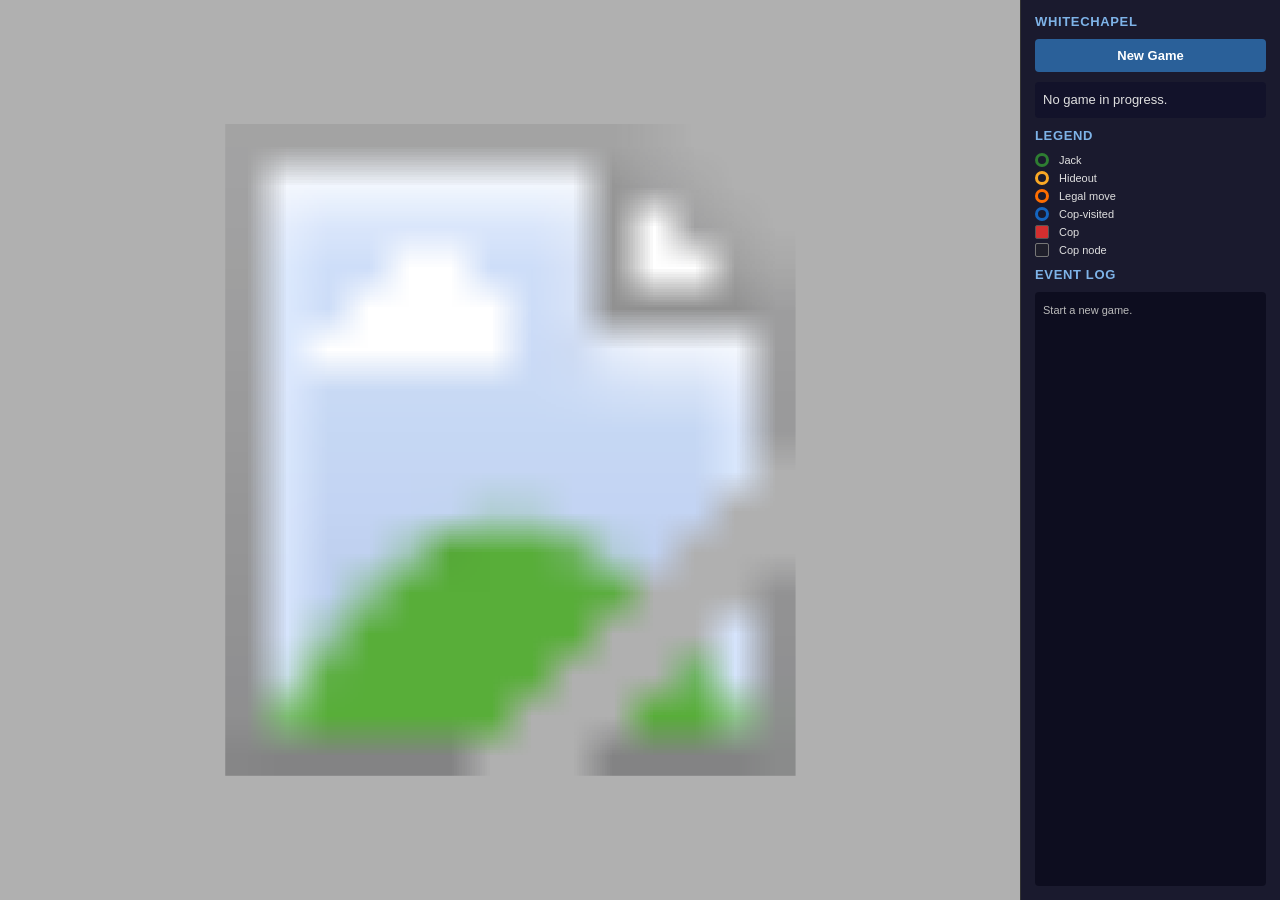
==== frontend/index.html @ e48d159a "feat: create a debug web panel to visualise game state and allow for playing as Jack" ====
<!DOCTYPE html>
<html lang="en">
<head>
  <meta charset="UTF-8">
  <title>Letters from Whitechapel</title>
  <style>
    *, *::before, *::after { box-sizing: border-box; }
    body {
      margin: 0;
      font-family: sans-serif;
      background: #888;
      display: flex;
      height: 100vh;
      overflow: hidden;
    }

    #board-wrapper {
      flex: 1;
      display: flex;
      align-items: center;
      justify-content: center;
      overflow: hidden;
      background: #b0b0b0;
      padding: 2%;
    }

    #board {
      max-width: 100%;
      max-height: 100%;
      display: block;
    }

    #sidebar {
      width: 260px;
      background: #1a1a2e;
      color: #e0e0e0;
      display: flex;
      flex-direction: column;
      padding: 14px;
      gap: 10px;
      overflow: hidden;
      border-left: 1px solid #333;
    }

    #sidebar h2 {
      margin: 0;
      font-size: 13px;
      text-transform: uppercase;
      letter-spacing: 0.05em;
      color: #7eb3e8;
    }

    #status {
      font-size: 13px;
      line-height: 1.5;
      background: #12122a;
      padding: 8px;
      border-radius: 4px;
    }

    #legend {
      font-size: 11px;
      display: grid;
      grid-template-columns: 16px 1fr;
      gap: 4px 8px;
      align-items: center;
    }

    .swatch {
      width: 14px;
      height: 14px;
      border-radius: 50%;
      border: 1px solid #555;
    }

    .swatch.square { border-radius: 2px; }

    #log {
      flex: 1;
      overflow-y: auto;
      font-size: 11px;
      background: #0d0d1f;
      padding: 8px;
      border-radius: 4px;
      line-height: 1.5;
    }

    #log p { margin: 2px 0; color: #bbb; }
    #log p.event-jack { color: #81c784; }
    #log p.event-cop { color: #90caf9; }
    #log p.event-result { color: #fff176; font-weight: bold; }

    button {
      padding: 9px;
      background: #2a6099;
      border: none;
      color: white;
      border-radius: 4px;
      cursor: pointer;
      font-size: 13px;
      font-weight: bold;
    }

    button:hover { background: #357abd; }
    button:disabled { background: #444; cursor: default; }
  </style>
</head>
<body>
  <div id="board-wrapper">
    <svg
      id="board"
      viewBox="0 0 1434.5061 965.09717"
      xmlns="http://www.w3.org/2000/svg"
      xmlns:xlink="http://www.w3.org/1999/xlink"
    >
      <image href="/api/map-svg" x="0" y="0" width="1434.5061" height="965.09717"/>
    </svg>
  </div>

  <div id="sidebar">
    <h2>Whitechapel</h2>
    <button id="new-game-btn">New Game</button>

    <div id="status">No game in progress.</div>

    <h2>Legend</h2>
    <div id="legend">
      <div class="swatch" style="background:transparent; border-color:#2e7d32; border-width:3px"></div><span>Jack</span>
      <div class="swatch" style="background:transparent; border-color:#f9a825; border-width:3px"></div><span>Hideout</span>
      <div class="swatch" style="background:transparent; border-color:#ff6d00; border-width:3px"></div><span>Legal move</span>
      <div class="swatch" style="background:transparent; border-color:#1565c0; border-width:3px"></div><span>Cop-visited</span>
      <div class="swatch square" style="background:#d32f2f"></div><span>Cop</span>
      <div class="swatch square" style="background:rgba(40,40,40,0.4); border-color:#777"></div><span>Cop node</span>
    </div>

    <h2>Event Log</h2>
    <div id="log"><p>Start a new game.</p></div>
  </div>

  <script src="api.js"></script>
  <script src="board.js"></script>
</body>
</html>
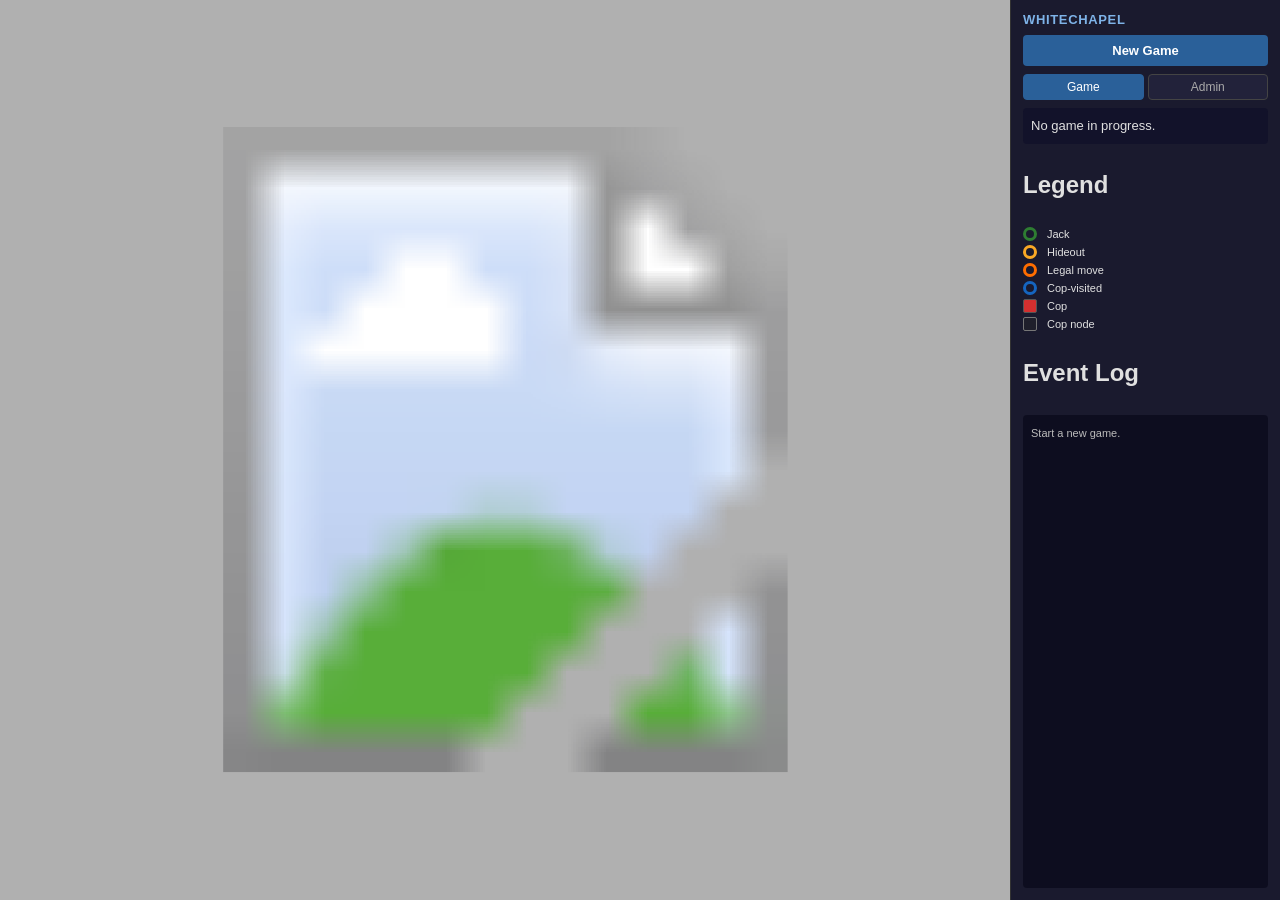
==== commit 7c5292f3: "feat: add admin panel for manual game control and visual debugging" ====
--- a/frontend/index.html
+++ b/frontend/index.html
@@ -14,6 +14,7 @@
       overflow: hidden;
     }
 
+    /* ── Board ─────────────────────────────────────────── */
     #board-wrapper {
       flex: 1;
       display: flex;
@@ -22,6 +23,7 @@
       overflow: hidden;
       background: #b0b0b0;
       padding: 2%;
+      position: relative;
     }
 
     #board {
@@ -30,19 +32,49 @@
       display: block;
     }
 
+    #mode-banner {
+      display: none;
+      position: absolute;
+      top: 12px;
+      left: 50%;
+      transform: translateX(-50%);
+      background: rgba(10,10,30,0.88);
+      color: #fff;
+      padding: 6px 16px;
+      border-radius: 20px;
+      font-size: 13px;
+      white-space: nowrap;
+      z-index: 10;
+      gap: 10px;
+      align-items: center;
+    }
+
+    #mode-banner.active { display: flex; }
+
+    #mode-banner button {
+      padding: 3px 10px;
+      font-size: 11px;
+      background: #555;
+      border: none;
+      color: #eee;
+      border-radius: 10px;
+      cursor: pointer;
+    }
+
+    /* ── Sidebar ────────────────────────────────────────── */
     #sidebar {
-      width: 260px;
+      width: 270px;
       background: #1a1a2e;
       color: #e0e0e0;
       display: flex;
       flex-direction: column;
-      padding: 14px;
-      gap: 10px;
+      padding: 12px;
+      gap: 8px;
       overflow: hidden;
       border-left: 1px solid #333;
     }
 
-    #sidebar h2 {
+    #sidebar > h2 {
       margin: 0;
       font-size: 13px;
       text-transform: uppercase;
@@ -50,6 +82,41 @@
       color: #7eb3e8;
     }
 
+    #new-game-btn {
+      padding: 8px;
+      background: #2a6099;
+      border: none;
+      color: white;
+      border-radius: 4px;
+      cursor: pointer;
+      font-size: 13px;
+      font-weight: bold;
+    }
+    #new-game-btn:hover { background: #357abd; }
+    #new-game-btn:disabled { background: #444; cursor: default; }
+
+    /* ── Tabs ───────────────────────────────────────────── */
+    #tab-bar {
+      display: flex;
+      gap: 4px;
+    }
+
+    .tab-btn {
+      flex: 1;
+      padding: 5px;
+      background: #22223a;
+      border: 1px solid #444;
+      color: #aaa;
+      border-radius: 4px;
+      cursor: pointer;
+      font-size: 12px;
+    }
+    .tab-btn.active { background: #2a6099; color: white; border-color: #2a6099; }
+
+    .tab-content { display: none; flex-direction: column; gap: 8px; overflow-y: auto; flex: 1; }
+    .tab-content.active { display: flex; }
+
+    /* ── Game tab ───────────────────────────────────────── */
     #status {
       font-size: 13px;
       line-height: 1.5;
@@ -72,7 +139,6 @@
       border-radius: 50%;
       border: 1px solid #555;
     }
-
     .swatch.square { border-radius: 2px; }
 
     #log {
@@ -84,28 +150,85 @@
       border-radius: 4px;
       line-height: 1.5;
     }
-
     #log p { margin: 2px 0; color: #bbb; }
     #log p.event-jack { color: #81c784; }
-    #log p.event-cop { color: #90caf9; }
+    #log p.event-cop  { color: #90caf9; }
     #log p.event-result { color: #fff176; font-weight: bold; }
 
-    button {
-      padding: 9px;
-      background: #2a6099;
+    /* ── Admin tab ──────────────────────────────────────── */
+    .adm-section {
+      background: #12122a;
+      border-radius: 4px;
+      overflow: hidden;
+    }
+
+    .adm-section summary {
+      padding: 6px 10px;
+      font-size: 11px;
+      font-weight: bold;
+      text-transform: uppercase;
+      letter-spacing: 0.05em;
+      color: #7eb3e8;
+      cursor: pointer;
+      user-select: none;
+      background: #1a1a38;
+    }
+
+    .adm-body { padding: 8px; display: flex; flex-direction: column; gap: 5px; }
+
+    .adm-row {
+      display: flex;
+      align-items: center;
+      gap: 5px;
+      font-size: 12px;
+      flex-wrap: wrap;
+    }
+
+    .adm-row label { font-size: 12px; display: flex; align-items: center; gap: 4px; }
+
+    .adm-btn {
+      padding: 4px 8px;
+      background: #2a4a70;
       border: none;
-      color: white;
-      border-radius: 4px;
-      cursor: pointer;
-      font-size: 13px;
-      font-weight: bold;
-    }
-
-    button:hover { background: #357abd; }
-    button:disabled { background: #444; cursor: default; }
+      color: #ddd;
+      border-radius: 3px;
+      cursor: pointer;
+      font-size: 11px;
+    }
+    .adm-btn:hover { background: #2a6099; }
+    .adm-btn:disabled { background: #333; color: #666; cursor: default; }
+    .adm-btn.danger { background: #6b2020; }
+    .adm-btn.danger:hover { background: #a03030; }
+    .adm-btn.warn { background: #5a4010; }
+    .adm-btn.warn:hover { background: #8a6010; }
+
+    .adm-num { width: 52px; background: #0d0d1f; border: 1px solid #444; color: #eee;
+               border-radius: 3px; padding: 3px 5px; font-size: 12px; }
+
+    .adm-cop-row { border-top: 1px solid #222; padding-top: 5px; margin-top: 3px; }
+    .adm-cop-pending { font-size: 11px; color: #90caf9; font-style: italic; min-height: 14px; }
+    .adm-cop-sees { font-size: 10px; color: #888; }
+
+    .cop-color-dot {
+      width: 9px;
+      height: 9px;
+      border-radius: 50%;
+      display: inline-block;
+      flex-shrink: 0;
+    }
+
+    .adm-info { font-size: 11px; color: #aaa; }
+    .adm-val  { font-weight: bold; color: #e0e0e0; }
+
+    #adm-raw-knowledge {
+      width: 100%; font-size: 10px; background: #0d0d1f; color: #eee;
+      border: 1px solid #444; border-radius: 3px; padding: 4px;
+      resize: vertical; font-family: monospace;
+    }
   </style>
 </head>
 <body>
+  <!-- Board -->
   <div id="board-wrapper">
     <svg
       id="board"
@@ -115,29 +238,144 @@
     >
       <image href="/api/map-svg" x="0" y="0" width="1434.5061" height="965.09717"/>
     </svg>
+
+    <div id="mode-banner">
+      <span id="mode-banner-text"></span>
+      <button id="mode-cancel-btn">Cancel</button>
+    </div>
   </div>
 
+  <!-- Sidebar -->
   <div id="sidebar">
     <h2>Whitechapel</h2>
     <button id="new-game-btn">New Game</button>
 
-    <div id="status">No game in progress.</div>
-
-    <h2>Legend</h2>
-    <div id="legend">
-      <div class="swatch" style="background:transparent; border-color:#2e7d32; border-width:3px"></div><span>Jack</span>
-      <div class="swatch" style="background:transparent; border-color:#f9a825; border-width:3px"></div><span>Hideout</span>
-      <div class="swatch" style="background:transparent; border-color:#ff6d00; border-width:3px"></div><span>Legal move</span>
-      <div class="swatch" style="background:transparent; border-color:#1565c0; border-width:3px"></div><span>Cop-visited</span>
-      <div class="swatch square" style="background:#d32f2f"></div><span>Cop</span>
-      <div class="swatch square" style="background:rgba(40,40,40,0.4); border-color:#777"></div><span>Cop node</span>
+    <div id="tab-bar">
+      <button class="tab-btn active" data-tab="game">Game</button>
+      <button class="tab-btn" data-tab="admin">Admin</button>
     </div>
 
-    <h2>Event Log</h2>
-    <div id="log"><p>Start a new game.</p></div>
-  </div>
+    <!-- Game tab -->
+    <div id="tab-game" class="tab-content active">
+      <div id="status">No game in progress.</div>
+
+      <h2>Legend</h2>
+      <div id="legend">
+        <div class="swatch" style="background:transparent;border-color:#2e7d32;border-width:3px"></div><span>Jack</span>
+        <div class="swatch" style="background:transparent;border-color:#f9a825;border-width:3px"></div><span>Hideout</span>
+        <div class="swatch" style="background:transparent;border-color:#ff6d00;border-width:3px"></div><span>Legal move</span>
+        <div class="swatch" style="background:transparent;border-color:#1565c0;border-width:3px"></div><span>Cop-visited</span>
+        <div class="swatch square" style="background:#d32f2f"></div><span>Cop</span>
+        <div class="swatch square" style="background:rgba(40,40,40,0.4);border-color:#777"></div><span>Cop node</span>
+      </div>
+
+      <h2>Event Log</h2>
+      <div id="log"><p>Start a new game.</p></div>
+    </div>
+
+    <!-- Admin tab -->
+    <div id="tab-admin" class="tab-content">
+
+      <!-- Jack -->
+      <details class="adm-section" open>
+        <summary>Jack</summary>
+        <div class="adm-body">
+          <div class="adm-row">
+            Position: <span class="adm-val" id="adm-jack-pos">—</span>
+            &nbsp;Hideout: <span class="adm-val" id="adm-hideout">—</span>
+          </div>
+          <div class="adm-row">
+            <button class="adm-btn" id="adm-teleport-jack">Teleport Jack</button>
+          </div>
+        </div>
+      </details>
+
+      <!-- Cops -->
+      <details class="adm-section" open>
+        <summary>Cops</summary>
+        <div class="adm-body">
+          <div id="adm-cops-list"></div>
+          <button class="adm-btn warn" id="adm-execute-all" disabled>Execute All Cops</button>
+        </div>
+      </details>
+
+      <!-- Knowledge -->
+      <details class="adm-section">
+        <summary>Knowledge (Director)</summary>
+        <div class="adm-body">
+          <div class="adm-row adm-info">
+            Visited: <span class="adm-val" id="adm-visited-count">0</span>
+            <button class="adm-btn" id="adm-inject-visited">+ Inject</button>
+            <button class="adm-btn" id="adm-remove-visited">− Remove</button>
+          </div>
+          <div class="adm-row adm-info">
+            Never-visited: <span class="adm-val" id="adm-never-visited-count">0</span>
+            <button class="adm-btn" id="adm-inject-never">+ Inject</button>
+            <button class="adm-btn" id="adm-remove-never">− Remove</button>
+          </div>
+          <div class="adm-row adm-info">
+            Search misses: <span class="adm-val" id="adm-search-misses-count">0</span>
+            &nbsp; Arrest misses: <span class="adm-val" id="adm-arrest-misses-count">0</span>
+          </div>
+          <div class="adm-row">
+            <button class="adm-btn danger" id="adm-clear-knowledge">Clear All</button>
+            <button class="adm-btn" id="adm-edit-raw">Edit Raw</button>
+          </div>
+          <div id="adm-raw-editor" style="display:none; flex-direction:column; gap:4px;">
+            <textarea id="adm-raw-knowledge" rows="8"></textarea>
+            <div class="adm-row">
+              <button class="adm-btn" id="adm-apply-raw">Apply</button>
+              <button class="adm-btn" id="adm-cancel-raw">Cancel</button>
+            </div>
+          </div>
+        </div>
+      </details>
+
+      <!-- Game controls -->
+      <details class="adm-section">
+        <summary>Game Controls</summary>
+        <div class="adm-body">
+          <div class="adm-row">
+            Turn: <input class="adm-num" type="number" id="adm-turn" min="0">
+            <button class="adm-btn" id="adm-set-turn">Set</button>
+          </div>
+          <div class="adm-row">
+            Limit: <input class="adm-num" type="number" id="adm-turn-limit" min="1">
+            <button class="adm-btn" id="adm-set-turn-limit">Set</button>
+          </div>
+          <div class="adm-row">
+            <label><input type="checkbox" id="adm-blocking"> Blocking rule</label>
+          </div>
+          <div class="adm-row">
+            <button class="adm-btn" id="adm-undo" disabled>Undo</button>
+          </div>
+          <div class="adm-row">
+            <button class="adm-btn warn" id="adm-new-from-state" disabled>New from State</button>
+            <label><input type="checkbox" id="adm-same-hideout"> Same hideout</label>
+          </div>
+          <div class="adm-row">
+            <button class="adm-btn" id="adm-snapshot" disabled>Snapshot</button>
+            <button class="adm-btn" id="adm-restore" disabled>Restore</button>
+          </div>
+        </div>
+      </details>
+
+    </div><!-- /tab-admin -->
+  </div><!-- /sidebar -->
 
   <script src="api.js"></script>
   <script src="board.js"></script>
+  <script src="admin.js"></script>
+  <script>
+    // Tab switching
+    document.querySelectorAll('.tab-btn').forEach(btn => {
+      btn.addEventListener('click', () => {
+        document.querySelectorAll('.tab-btn').forEach(b => b.classList.remove('active'));
+        document.querySelectorAll('.tab-content').forEach(t => t.classList.remove('active'));
+        btn.classList.add('active');
+        document.getElementById(`tab-${btn.dataset.tab}`).classList.add('active');
+      });
+    });
+  </script>
 </body>
 </html>
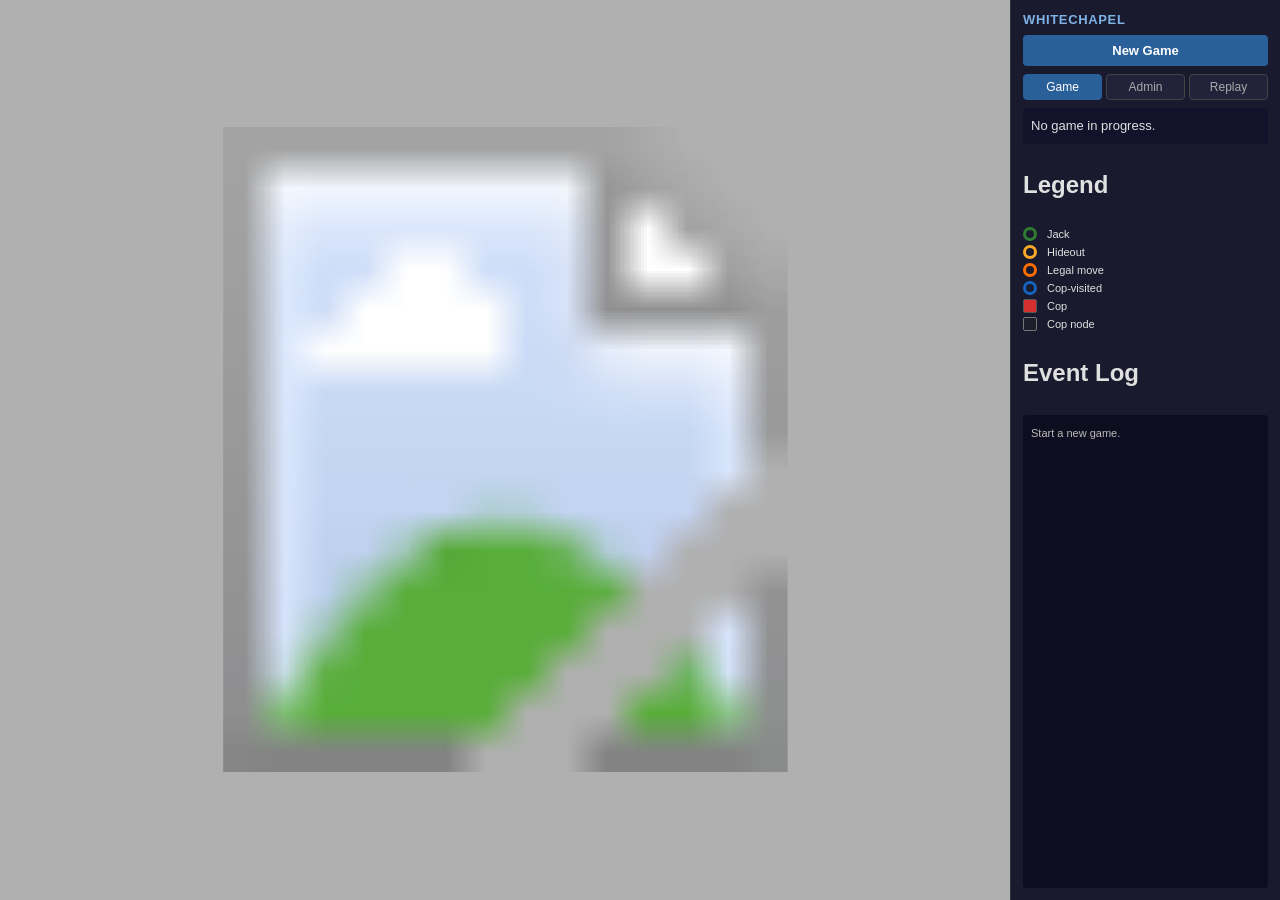
==== commit 8b8d37c3: "feat: add advanced replay system" ====
--- a/frontend/index.html
+++ b/frontend/index.html
@@ -225,6 +225,47 @@
       border: 1px solid #444; border-radius: 3px; padding: 4px;
       resize: vertical; font-family: monospace;
     }
+
+    /* ── Replay tab ─────────────────────────────────────────── */
+    #replay-meta { font-size: 11px; color: #aaa; padding: 4px 0; }
+
+    #replay-list {
+      width: 100%; font-size: 11px; background: #0d0d1f; color: #eee;
+      border: 1px solid #444; border-radius: 3px; padding: 4px;
+    }
+
+    #replay-nav {
+      display: flex;
+      align-items: center;
+      gap: 4px;
+      flex-wrap: wrap;
+    }
+
+    #replay-round-counter { font-size: 11px; color: #aaa; margin-left: auto; }
+
+    #replay-round-detail {
+      flex: 1;
+      overflow-y: auto;
+      font-size: 11px;
+      background: #0d0d1f;
+      padding: 8px;
+      border-radius: 4px;
+      line-height: 1.6;
+    }
+
+    .rpl-section  { color: #7eb3e8; font-weight: bold; margin-bottom: 4px; }
+    .rpl-row      { margin: 2px 0; }
+    .rpl-info     { color: #aaa; margin: 1px 0 1px 10px; }
+    .rpl-jack     { color: #81c784; font-weight: bold; }
+    .rpl-cop-header { margin-top: 6px; }
+    .rpl-scores   { font-size: 10px; color: #666; margin-left: 10px; }
+    .rpl-visited  { color: #90caf9; }
+    .rpl-result   { margin-top: 6px; font-size: 12px; }
+    .rpl-hit      { color: #81c784; font-weight: bold; }
+    .rpl-miss     { color: #e57373; }
+    .rpl-role     { font-size: 10px; border-radius: 8px; padding: 1px 6px; margin-left: 4px; }
+    .rpl-role-pursuer  { background: #5a2d82; color: #ce93d8; }
+    .rpl-role-searcher { background: #1a3a5c; color: #90caf9; }
   </style>
 </head>
 <body>
@@ -253,6 +294,7 @@
     <div id="tab-bar">
       <button class="tab-btn active" data-tab="game">Game</button>
       <button class="tab-btn" data-tab="admin">Admin</button>
+      <button class="tab-btn" data-tab="replay" id="replay-tab-btn">Replay</button>
     </div>
 
     <!-- Game tab -->
@@ -309,17 +351,15 @@
             <button class="adm-btn" id="adm-remove-visited">− Remove</button>
           </div>
           <div class="adm-row adm-info">
-            Never-visited: <span class="adm-val" id="adm-never-visited-count">0</span>
-            <button class="adm-btn" id="adm-inject-never">+ Inject</button>
-            <button class="adm-btn" id="adm-remove-never">− Remove</button>
-          </div>
-          <div class="adm-row adm-info">
             Search misses: <span class="adm-val" id="adm-search-misses-count">0</span>
             &nbsp; Arrest misses: <span class="adm-val" id="adm-arrest-misses-count">0</span>
           </div>
           <div class="adm-row">
             <button class="adm-btn danger" id="adm-clear-knowledge">Clear All</button>
             <button class="adm-btn" id="adm-edit-raw">Edit Raw</button>
+          </div>
+          <div class="adm-row">
+            <label><input type="checkbox" id="adm-show-pmf"> Show PMF overlay</label>
           </div>
           <div id="adm-raw-editor" style="display:none; flex-direction:column; gap:4px;">
             <textarea id="adm-raw-knowledge" rows="8"></textarea>
@@ -361,11 +401,33 @@
       </details>
 
     </div><!-- /tab-admin -->
+
+    <!-- Replay tab -->
+    <div id="tab-replay" class="tab-content">
+      <div id="replay-meta">No replay loaded.</div>
+      <div class="adm-row" style="gap:4px;flex-wrap:wrap">
+        <select id="replay-list" style="flex:1"><option disabled selected>— select —</option></select>
+        <button class="adm-btn" id="replay-refresh-btn">Refresh</button>
+      </div>
+      <div id="replay-nav">
+        <button class="adm-btn" id="replay-start-btn" disabled>⏮</button>
+        <button class="adm-btn" id="replay-prev-btn"  disabled>◀</button>
+        <button class="adm-btn" id="replay-next-btn"  disabled>▶</button>
+        <button class="adm-btn" id="replay-end-btn"   disabled>⏭</button>
+        <span id="replay-round-counter"></span>
+      </div>
+      <div class="adm-row">
+        <label style="font-size:11px"><input type="checkbox" id="replay-pmf-check"> PMF overlay</label>
+      </div>
+      <div id="replay-round-detail"></div>
+    </div><!-- /tab-replay -->
+
   </div><!-- /sidebar -->
 
   <script src="api.js"></script>
   <script src="board.js"></script>
   <script src="admin.js"></script>
+  <script src="replay.js"></script>
   <script>
     // Tab switching
     document.querySelectorAll('.tab-btn').forEach(btn => {
@@ -374,6 +436,7 @@
         document.querySelectorAll('.tab-content').forEach(t => t.classList.remove('active'));
         btn.classList.add('active');
         document.getElementById(`tab-${btn.dataset.tab}`).classList.add('active');
+        if (btn.dataset.tab === 'replay') loadReplayList();
       });
     });
   </script>
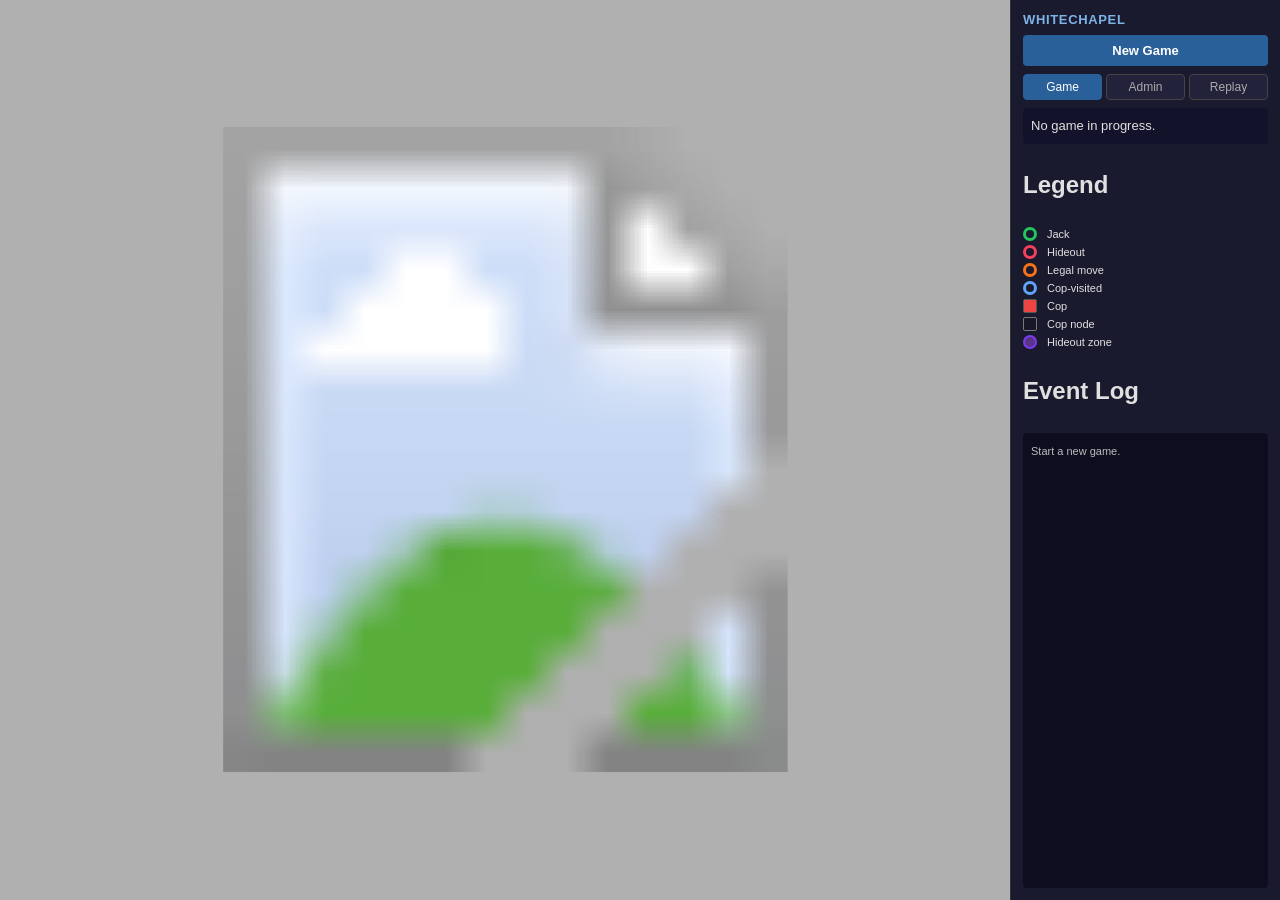
==== commit 7dddcfdd: "feat: add a separate ui for gathering play data from participants" ====
--- a/frontend/index.html
+++ b/frontend/index.html
@@ -303,12 +303,13 @@
 
       <h2>Legend</h2>
       <div id="legend">
-        <div class="swatch" style="background:transparent;border-color:#2e7d32;border-width:3px"></div><span>Jack</span>
-        <div class="swatch" style="background:transparent;border-color:#f9a825;border-width:3px"></div><span>Hideout</span>
-        <div class="swatch" style="background:transparent;border-color:#ff6d00;border-width:3px"></div><span>Legal move</span>
-        <div class="swatch" style="background:transparent;border-color:#1565c0;border-width:3px"></div><span>Cop-visited</span>
-        <div class="swatch square" style="background:#d32f2f"></div><span>Cop</span>
-        <div class="swatch square" style="background:rgba(40,40,40,0.4);border-color:#777"></div><span>Cop node</span>
+        <div class="swatch" style="background:transparent;border-color:#22c55e;border-width:3px"></div><span>Jack</span>
+        <div class="swatch" style="background:transparent;border-color:#f43f5e;border-width:3px"></div><span>Hideout</span>
+        <div class="swatch" style="background:transparent;border-color:#f97316;border-width:3px"></div><span>Legal move</span>
+        <div class="swatch" style="background:transparent;border-color:#60a5fa;border-width:3px"></div><span>Cop-visited</span>
+        <div class="swatch square" style="background:#ef4444"></div><span>Cop</span>
+        <div class="swatch square" style="background:rgba(20,20,20,0.35);border-color:#777"></div><span>Cop node</span>
+        <div class="swatch" style="background:rgba(168,85,247,0.45);border-color:#7c3aed;border-width:2px"></div><span>Hideout zone</span>
       </div>
 
       <h2>Event Log</h2>
